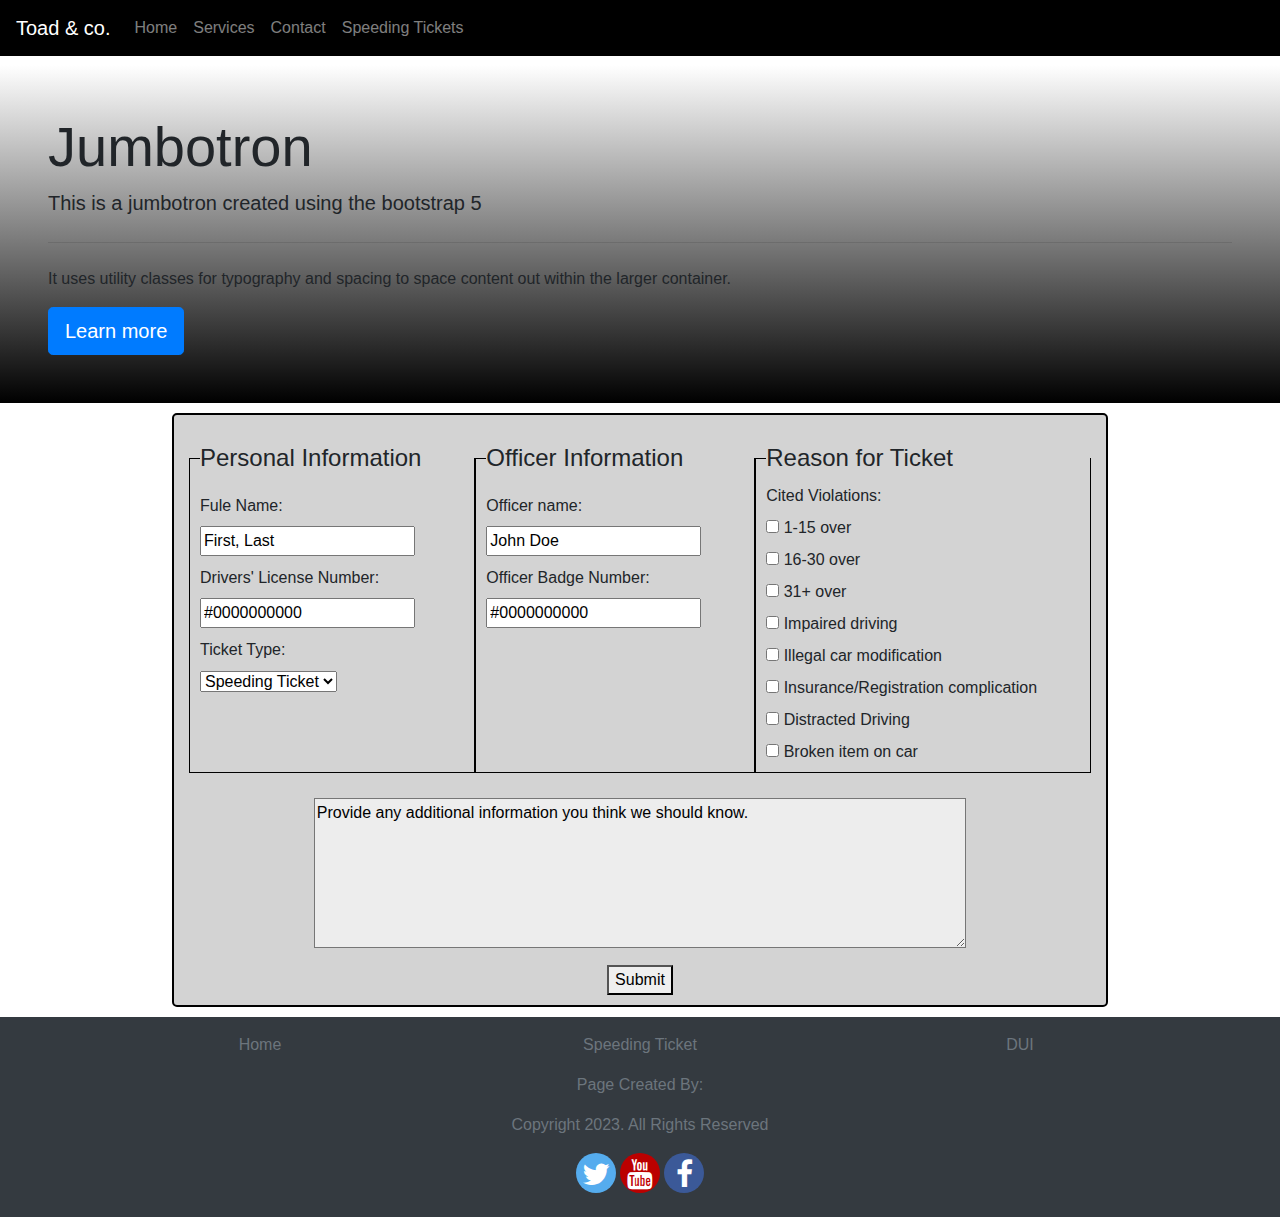
==== Final/index.html @ 048cbb19 "allert js is in" ====
<!DOCTYPE html>
<!--
	Document Info:


-->

<html>
	<head>
		<title>Final Project</title>
		<meta charset="utf-8">
	<!-- Stylesheet -->	
		<link rel="stylesheet" href="https://cdn.jsdelivr.net/npm/bootstrap@4.3.1/dist/css/bootstrap.min.css" integrity="sha384-ggOyR0iXCbMQv3Xipma34MD+dH/1fQ784/j6cY/iJTQUOhcWr7x9JvoRxT2MZw1T" crossorigin="anonymous">
		<link rel="stylesheet" type="text/css" href="css/styles.css">
		<link rel="stylesheet" href="https://cdnjs.cloudflare.com/ajax/libs/font-awesome/4.7.0/css/font-awesome.min.css">

	<!-- Media Query -->
		<meta name="viewport" content="width=device-width, initial-scale=1.0">
	<!-- Favicons -->
		<link rel="stylesheet" type="text/css" href="">
		<link rel="icon" href="images/favicon.ico">

	</head>
	<body>


		<!-- Mobile Nav -->
	<nav class="mobile-nav margin-bottom"></nav>
	<header></header>


<!-- Desktop Nav -->
	<nav class="navbar navbar-expand-sm navbar-dark fixed-top bg-black margin-bottom">
		<a class="navbar-brand" href="index.html">Toad & co.</a>
		

		<!-- Hamburger menu -->
    <button class="navbar-toggler" type="button" data-toggle="collapse" data-target="#navbarResponsive" aria-controls="navbarResponsive" aria-expanded="false" aria-label="Toggle navigation">
        <span class="navbar-toggler-icon"></span>
    </button>

<!-- Nav links -->
    <div class="collapse navbar-collapse" id="navbarResponsive">
        <ul class="navbar-nav">
            <li class="nav-item">
                <a class="nav-link" href="#">Home</a>
            </li>
            <li class="nav-item">
                <a class="nav-link" href="#">Services</a>
            </li>
            <li class="nav-item">
                <a class="nav-link" href="#">Contact</a>
            </li>
			<li class="nav-item">
				<a class="nav-link" href="speeding.html">Speeding Tickets</a>
			</li>
        </ul>
    </div>
</nav>

	  <header>
		<div class="container-fluid bg-light p-5 background-img">
			<h1 class="display-4">Jumbotron</h1>
			<p class="lead">This is  a jumbotron created using the bootstrap 5</p>
			<hr class="my-4">
			<p>It uses utility classes for typography and spacing to space content out within the larger container.</p>
			<a class="btn btn-primary btn-lg" href="#" role="button">Learn more</a>
		  </div>
	  </header>
		<main>
		
		<!-- Section For Grid layout -->

 

		<!-- End Grid Layout Section-->


		<!-- Forms Section -->
			<form id="form-be-grey"> 
				<div id="input-section">
					<fieldset class="fieldsets fieldsets2">
						<legend>Personal Information</legend>
						<label for="fname">Fule Name:</label><br>
						<input type="text" id="fname" name="fname" value="First, Last"><br>
						<label for="lnum">Drivers' License Number:</label><br>
						<input type="text" id="lnum" name="lnum" value="#0000000000"><br>

						<label for="ticket_type"> Ticket Type: </label><br>
						<select id="ticket_type" name="ticket_type" class="last-item-form"><br>
							<option>Speeding Ticket</option>
							<option>DUI</option>
							<option>Parking Ticket</option>
							<option>Other</option>
						</select>
					</fieldset>
					
					<fieldset class="fieldsets fieldsets2">
						<legend>Officer Information</legend>

						<label for="oname">Officer name: </label><br>
						<input type="text" id="oname" name="oname" value="John Doe"><br>
						<label for="bnum">Officer Badge Number: </label><br>
						<input type="text" id="bnum" name="bnum" value="#0000000000" class="last-item-form"><br>
					</fieldset>
					
					<fieldset class="fieldsets">
						<legend>Reason for Ticket</legend>
						
						<label>Cited Violations: </label><br>

						<input type="checkbox" id="speed1" name="speed1" value="">
						<label for="">1-15 over</label><br>
						
						<input type="checkbox" id="speed2" name="speed2" value="">
						<label for="">16-30 over</label><br>
						
						<input type="checkbox" id="speed3" name="speed3" value="">
						<label for="">31+ over</label><br>
						
						<input type="checkbox" id="DUI" name="DUI" value="">
						<label for="">Impaired driving</label><br>
						
						<input type="checkbox" id="mod" name="mod" value="">
						<label for="">Illegal car modification</label><br>
						
						<input type="checkbox" id="IRS" name="IRS" value="">
						<label for="">Insurance/Registration complication</label><br>
						
						<input type="checkbox" id="ddr" name="ddr" value="">
						<label for="">Distracted Driving</label><br>
						
						<input type="checkbox" id="fix" name="fix" value="">
						<label for="">Broken item on car</label><br>
					</fieldset>
				</div>
				<div id="make-the-box-center">
					<textarea name="other" rows="6" id="text-area">Provide any additional information you think we should know.</textarea>
					<div id="submit-button"><button type="submit" onclick="display2()">Submit</button></div>
				</div>	
				
			</form>
		<!-- End Forms Section -->



		</main>

		<!-- Footer -->
		<footer class="bg-dark text-center p-3 text-muted">
			<section>
				<div class="container">
					<div class="row">
						<div class="col-sm-4">
							<a href="index.html" class="link-primary text-muted">Home</a>
						</div>

						<div class="col-sm-4">
							<p><a href="#" class="link-secondary text-muted">Speeding Ticket</a></p>
						</div>

						<div class="col-sm-4">
							<p><a href="#" class="link-seccuss text-muted">DUI</a></p>
						</div>
						
					</div>  
				</div>

			<!-- Add your name and link here -->
				<p>Page Created By: <a href=".html">  </a></p>
				<p>Copyright 2023. All Rights Reserved</p>
				<div class="">
			<!-- Social media icons -->	
					<a href="https://twitter.com/elonmusk" class="fa fa-twitter h3" style="font-size: 30px;"></a>
					<a href="https://youtu.be/dQw4w9WgXcQ?t=43" class="fa fa-youtube h3 " style="font-size: 30px;"></a>
					<a href="https://www.facebook.com/suunews" class="fa fa-facebook he " style="font-size: 30px;"></a>
				</div>
			</section>
		</footer>


		<script type="scripts/   "></script>
		<script src="https://ajax.googleapis.com/ajax/libs/jquery/3.6.4/jquery.min.js"></script>
  		<script src="https://maxcdn.bootstrapcdn.com/bootstrap/3.4.1/js/bootstrap.min.js"></script>

	<!-- My SCript File -->
	<script type="text/javascript" src="scripts/script.js"></script>
	</body>
</html>
---- Final/css/styles.css ----
/*
	Document Info:


*/


main {
	background-color: rgb(255, 255, 255);
	padding-left: 55px;
	padding-right: 55px;
}
.bg-black {
	background-color: black;
}

.background-img {
	background-image: linear-gradient(rgb(255, 255, 255), black);
}

body {
	min-height: 100vh;
	display: flex;
	flex-direction: column;
	padding-top: 65px;
  margin: 0;
}

/*
.nav-item:hover {
	background-color: aliceblue;
}

/* DUI Styling */


/*Call to Action Styling*/
.impmessage {
	color: white;
	padding: 10%;
	margin: 0 0 5%;
	background-image: url('/Final/images/dui1.jpeg');
	text-align: center;
	background-size: cover;
}

.impmessage h1,h2 {
	font-size: 1.5em;
}

.impmessage button {
	border-radius: 5px;
	background-color: grey;
}


/* Beneftis Styling*/

.benefits{
	text-align: center;
	color: black;
}

.benefits h2 {
	font-size: 1.75em;
}

.benefits ul{
	padding: 0;
	list-style-position: inside;
}


/* Steps Styling */

.steps {
	text-align: center;
	color: black;
	margin: 5% 0 0;
}

.steps .odd {
	color: white;
}

.step{
	padding: 2%;
}

.step h2 {
	font-size: 1.75em;
}

.step h3 {
	font-size: 1.5em;
	margin: 2%;
	padding: 2%;
}

.step img {
	border-radius: 75%;
	max-width: 50%;
}

/* Phrase Styling*/

.phrase {
	color: white;
	text-align: center;
	padding: 2%;
	margin: 5% 0 0;
}

.phrase h3 {
	font-size: 1.5em;
}

footer {
	background-color: #EBECF0;
	margin-top: auto;
}
/* Contact Page Styling */
	.contact-page {
		background-color: #f5f2e9;
	}
	.map {
		border: 2px solid grey;
		border-radius: 5px;
		margin: 10px auto;
		width: 80%;
		max-width: 600px;
	}
	.contact-page-text {
		max-width: 600px;
		margin: auto;
	}
	#contact {
		display: block;
		text-align: center;
		margin: 100px auto;		
	}
	.contact-highlight {
		width: 50%;
		border-radius: 4px;
		border: 1px solid #e3e5e8;
		box-shadow: 2px 2px 4px brown;
	}/* End Contact Page styling */


/* Footer Styling */
	.fa {
		width: 40px;
		height: 40px;
		text-align: center;
		padding: 6px 0;
		border-radius: 50%;
	}
	.fa-twitter {
		background-color: #55ACEE;
		color: white;
	}
	.fa-facebook {
		background: #3B5998;
		color: white;
	}
	.fa-youtube {
	background: #bb0000;
	color: white;
	}/* End Footer Styling */
/* Mobile Styling for Form */
	textarea {
		width: 70%;
	}
	#form-be-grey {
		background-color: lightgrey;
		border: 2px solid black;
		border-radius: 5px;
		width: 80%;
		margin: 10px auto;
	}
	.fieldsets {
		border: 1px solid black;
		padding-left: 10px;
	}
	#make-the-box-center {
		text-align: center;	
	}
	#text-area {
		background-color: #ededed;
	}
	#submit-button {
		margin: 10px;
	}
	.fieldsets2 label {
		padding-top: 5px;
		margin-top: 5px;
	}
	#input-section {
		
		padding: 15px;
		margin: 10px auto;
	}
	.last-item-form {
		margin-bottom: 10px;
	}/* End Mobile Styling for Form */

	/* Tablet View port */
		@media screen and (min-width: 480px) {
    
		}
	/* Desktop View Port */
	@media screen and (min-width: 901px) {
		.map {
				width: 50%;
				height: 100%;
			}	
		/* Contact Page desktop styling */
			.contact-highlight:hover {
				transform: translateY(-10px);
				box-shadow: 20px 20px 10px brown;
			}/* End Contact Page Desktop Styling */
		
		/* Desktop index Form */
			#input-section {
				display: grid;
				grid-template-columns: auto auto auto;
				
			}/*End Desktop index Form */
		/*Media Queries for DUI*/
		.impmessage button {
			font-size: 1.5em;
		}

		.impmessage button:hover{
			background-color: olive;
		}

		.impmessage h1,h2 {
			font-size: 3em;
		}

		.benefits h2 {
			font-size: 2.5em;
			margin: 2%;
		}

		.benefits ul li {
			font-size: 1.5em;
		}

		.phrase h3 {
			font-size: 2.5em;
		}

		.steps {
			margin: 2%;
		}

		.grid-this {
			display: grid;
			grid-template-columns: auto auto auto;
			padding: 2%;
		}

		
	}

	

/* End Media Query Styling */
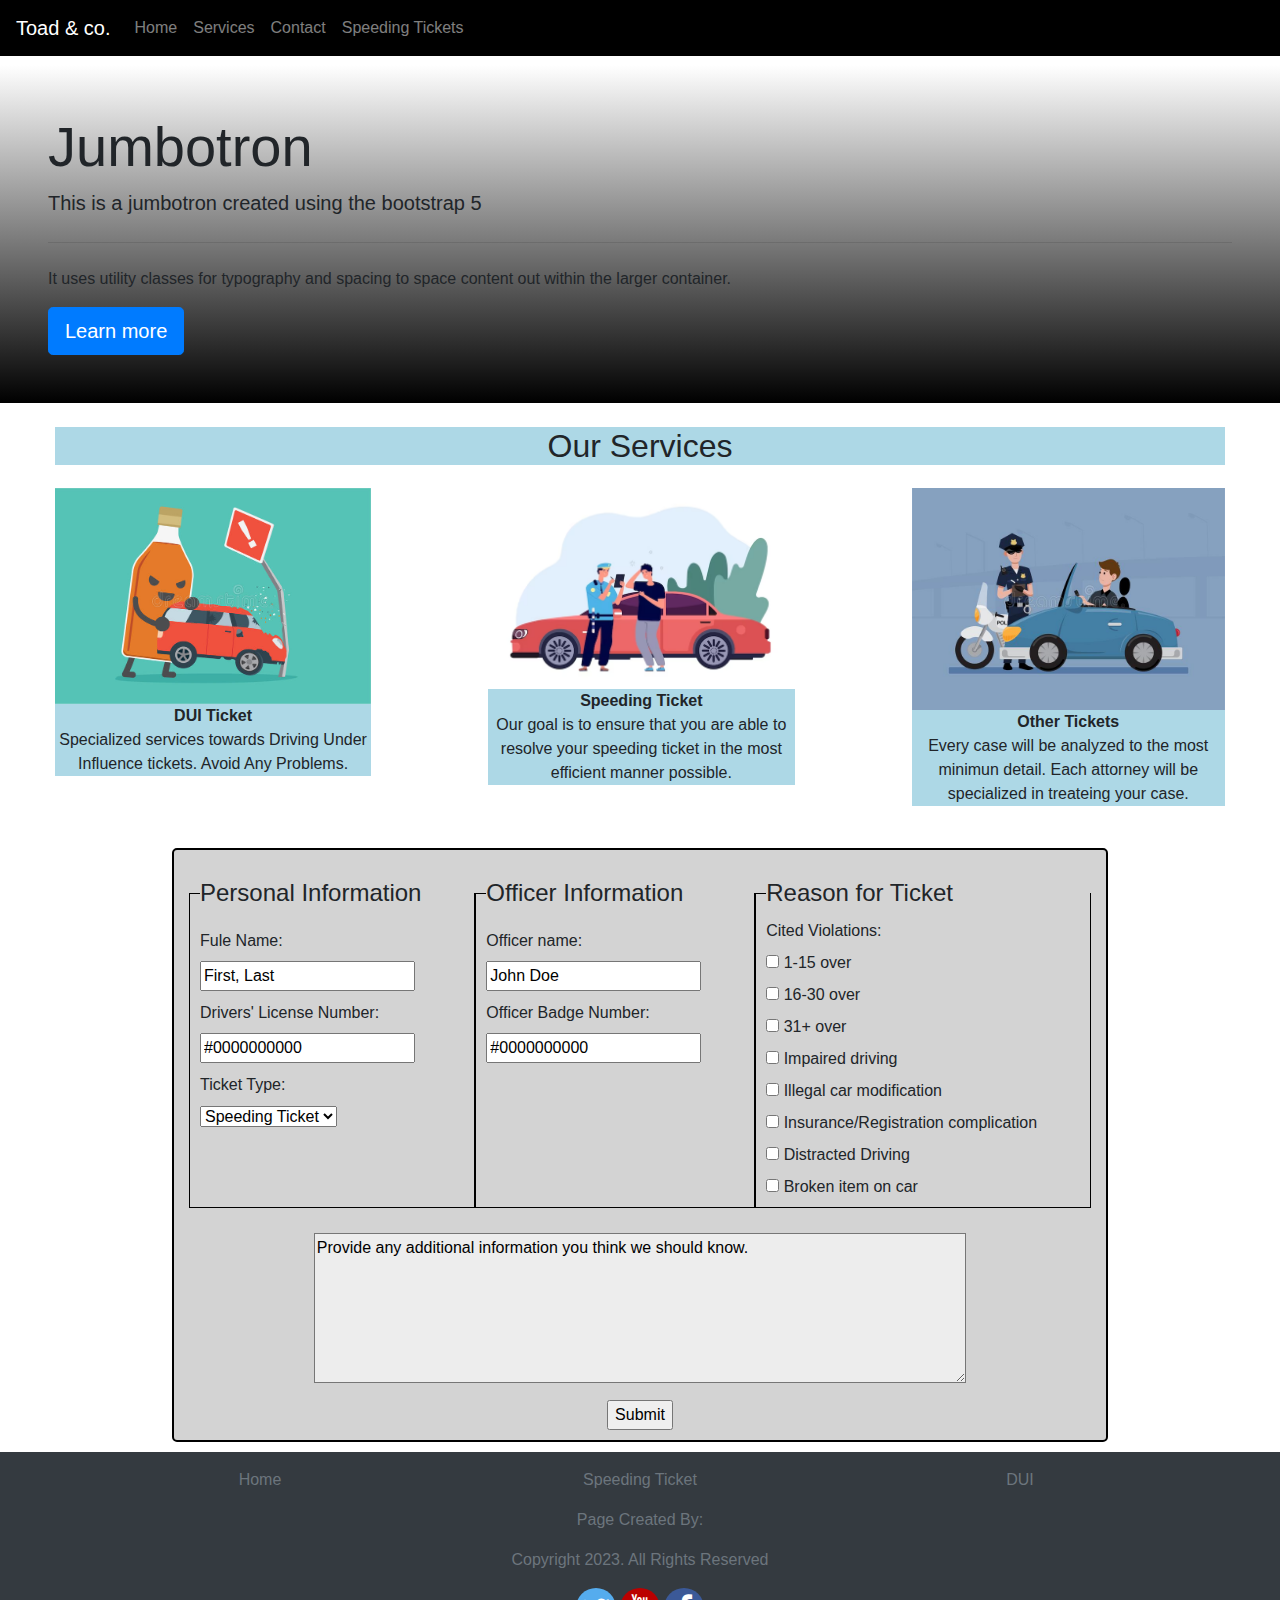
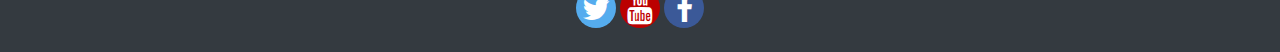
==== commit 2b3dbd00: "Merge branch 'testing' into Tuki's-Work" ====
--- a/Final/index.html
+++ b/Final/index.html
@@ -68,10 +68,38 @@
 		  </div>
 	  </header>
 		<main>
+    
+       
 		
 		<!-- Section For Grid layout -->
 
- 
+		<!--Three images Grid -->
+
+		<h2 class="introtothree">Our Services</h2>
+
+		<div class="threeimg">
+
+			<figure>
+				<a href=""><img class="img-fluid"  src="images/duiticket.jpeg" alt=""></a>
+				<figcaption>DUI Ticket</figcaption>
+				<p>Specialized services towards Driving Under Influence tickets. Avoid Any Problems.</p>
+			</figure>
+
+			<figure>
+				<a><img class="img-fluid" src="images/speedingticket.avif" alt=""></a>
+				<figcaption>Speeding Ticket</figcaption>
+				<p>Our goal is to ensure that you are able to resolve your speeding ticket in the most efficient manner possible.</p>
+			</figure>
+
+			<figure>
+				<a><img class="img-fluid"  src="images/otherticket.jpeg" alt=""></a>
+				<figcaption>Other Tickets</figcaption>
+				<p>Every case will be analyzed to the most minimun detail. Each attorney will be specialized in treateing your case.</p>
+			</figure>
+
+		</div>
+
+
 
 		<!-- End Grid Layout Section-->
 
@@ -136,7 +164,7 @@
 				</div>
 				<div id="make-the-box-center">
 					<textarea name="other" rows="6" id="text-area">Provide any additional information you think we should know.</textarea>
-					<div id="submit-button"><button type="submit" onclick="display2()">Submit</button></div>
+					<div id="submit-button"><input type="submit" ></div>
 				</div>	
 				
 			</form>
@@ -182,8 +210,5 @@
 		<script type="scripts/   "></script>
 		<script src="https://ajax.googleapis.com/ajax/libs/jquery/3.6.4/jquery.min.js"></script>
   		<script src="https://maxcdn.bootstrapcdn.com/bootstrap/3.4.1/js/bootstrap.min.js"></script>
-
-	<!-- My SCript File -->
-	<script type="text/javascript" src="scripts/script.js"></script>
 	</body>
 </html>
--- a/Final/css/styles.css
+++ b/Final/css/styles.css
@@ -24,6 +24,29 @@
 	flex-direction: column;
 	padding-top: 65px;
   margin: 0;
+}
+
+/*Index Styling*/
+
+.introtothree {
+	text-align: center;
+	margin: 2% 0 2%;
+	background-color:lightblue ;
+	font-size: 2em;
+}
+.threeimg {
+	margin-top: 5%;
+}
+
+.threeimg figure figcaption {
+	text-align: center;
+	background-color: lightblue;
+	font-weight: bold;
+}
+
+.threeimg figure p {
+	text-align: center;
+	background-color: lightblue;
 }
 
 /*
@@ -210,22 +233,31 @@
 		}
 	/* Desktop View Port */
 	@media screen and (min-width: 901px) {
-		.map {
-				width: 50%;
-				height: 100%;
-			}	
-		/* Contact Page desktop styling */
-			.contact-highlight:hover {
-				transform: translateY(-10px);
-				box-shadow: 20px 20px 10px brown;
-			}/* End Contact Page Desktop Styling */
-		
-		/* Desktop index Form */
-			#input-section {
-				display: grid;
-				grid-template-columns: auto auto auto;
-				
-			}/*End Desktop index Form */
+  
+    .threeimg{ 
+    display: grid; 
+    grid-template-columns: auto auto auto; 
+    margin: auto; column-gap: 10%; 
+    } 
+    /*.map { 
+    width: 50%; height: 100%; 
+    }*/  
+    /* Contact Page desktop styling */ 
+    
+    .contact-highlight:hover { 
+    transform: translateY(-10px); box-shadow: 20px 20px 10px brown; 
+    
+    }
+    
+    /* End Contact Page Desktop Styling */ 
+    
+    /* Desktop index Form */ 
+    #input-section { 
+    display: grid; grid-template-columns: auto auto auto; 
+    
+    }
+    
+    /*End Desktop index Form */
 		/*Media Queries for DUI*/
 		.impmessage button {
 			font-size: 1.5em;
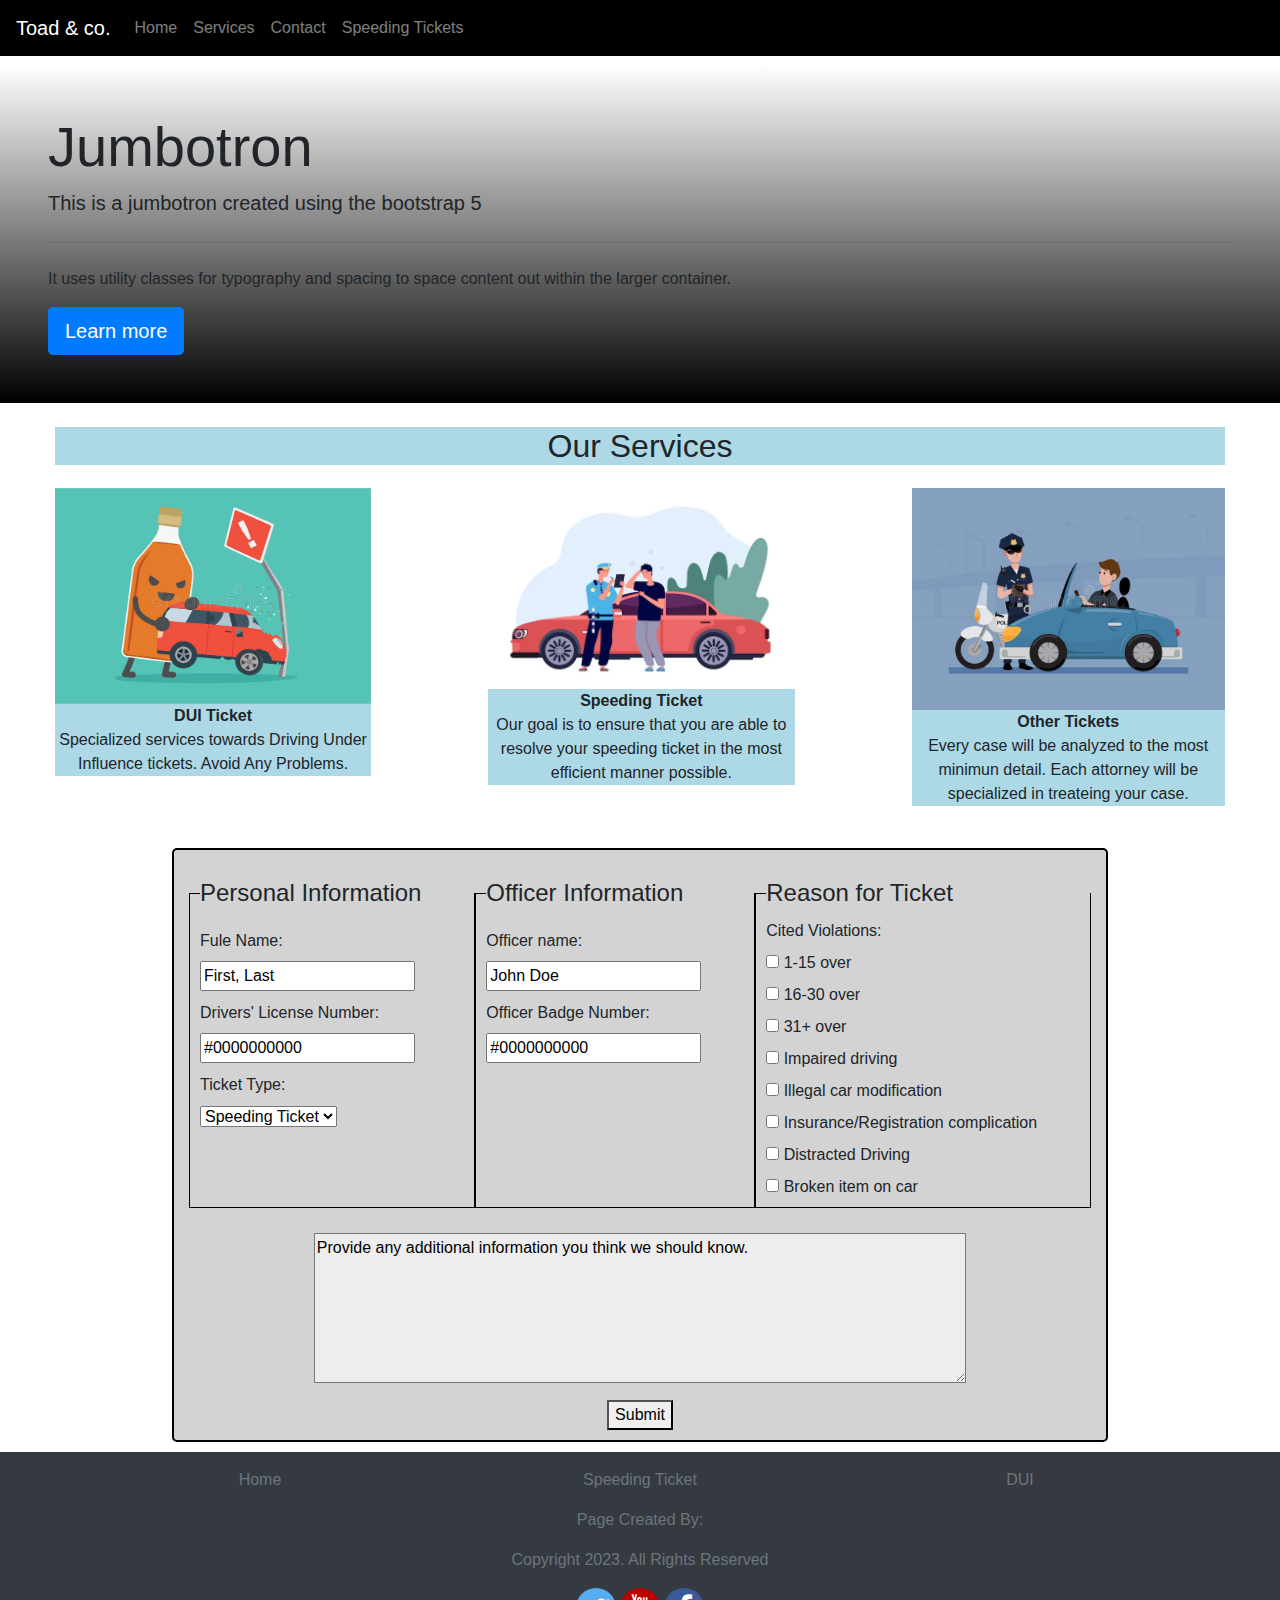
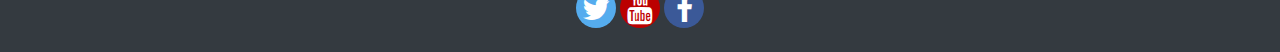
==== commit 2946fff9: "Merge branch 'testing' of https://github.com/FinalProject-Toad-Co/Final-Project-IS2000 into testing" ====
--- a/Final/index.html
+++ b/Final/index.html
@@ -164,7 +164,7 @@
 				</div>
 				<div id="make-the-box-center">
 					<textarea name="other" rows="6" id="text-area">Provide any additional information you think we should know.</textarea>
-					<div id="submit-button"><input type="submit" ></div>
+					<div id="submit-button"><button type="submit" onclick="display2()">Submit</button></div>
 				</div>	
 				
 			</form>
@@ -210,5 +210,8 @@
 		<script type="scripts/   "></script>
 		<script src="https://ajax.googleapis.com/ajax/libs/jquery/3.6.4/jquery.min.js"></script>
   		<script src="https://maxcdn.bootstrapcdn.com/bootstrap/3.4.1/js/bootstrap.min.js"></script>
+
+	<!-- My SCript File -->
+	<script type="text/javascript" src="scripts/script.js"></script>
 	</body>
 </html>
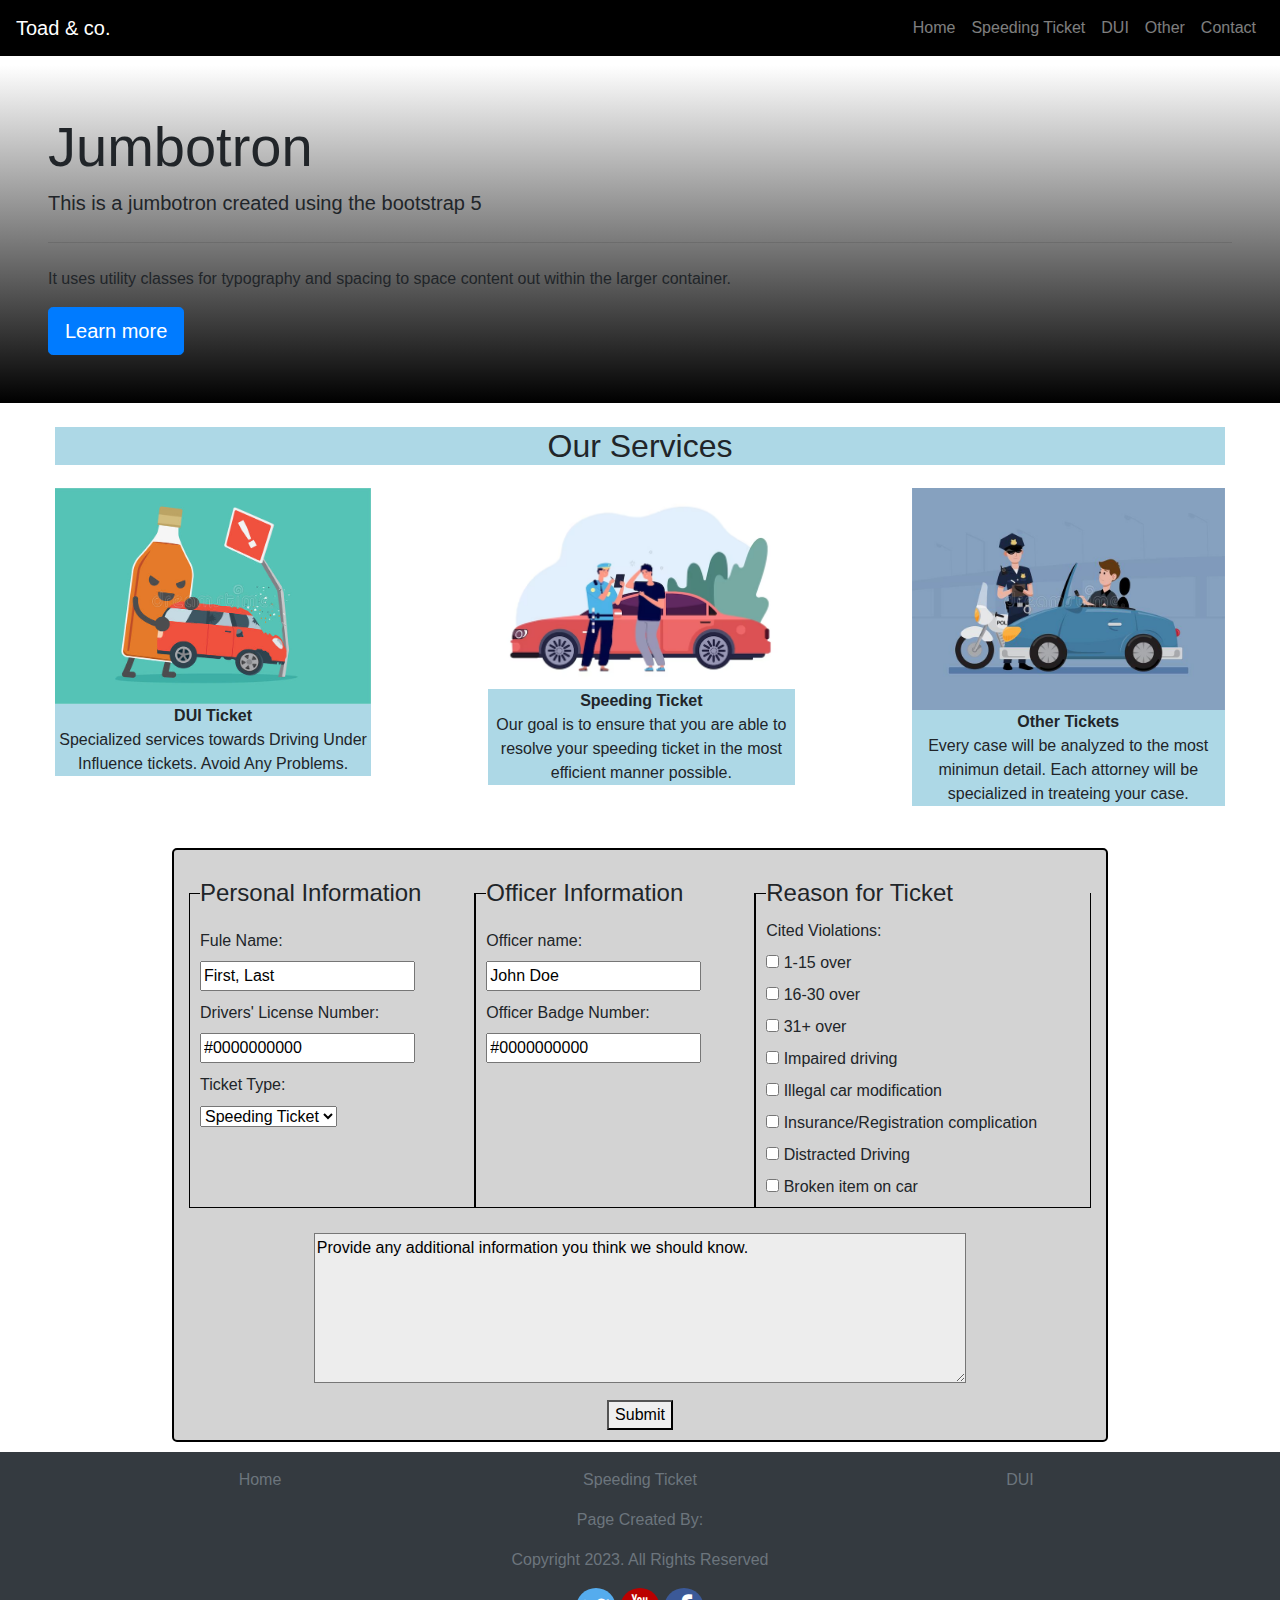
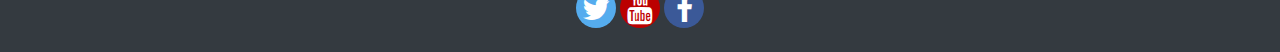
==== commit 1ed742df: "fixed the nav" ====
--- a/Final/index.html
+++ b/Final/index.html
@@ -24,39 +24,31 @@
 	<body>
 
 
-		<!-- Mobile Nav -->
-	<nav class="mobile-nav margin-bottom"></nav>
-	<header></header>
+<!-- Mobile Nav -->
+<nav class="mobile-nav margin-bottom"></nav>
+<header></header>
 
 
 <!-- Desktop Nav -->
-	<nav class="navbar navbar-expand-sm navbar-dark fixed-top bg-black margin-bottom">
-		<a class="navbar-brand" href="index.html">Toad & co.</a>
-		
-
-		<!-- Hamburger menu -->
-    <button class="navbar-toggler" type="button" data-toggle="collapse" data-target="#navbarResponsive" aria-controls="navbarResponsive" aria-expanded="false" aria-label="Toggle navigation">
-        <span class="navbar-toggler-icon"></span>
-    </button>
-
-<!-- Nav links -->
-    <div class="collapse navbar-collapse" id="navbarResponsive">
-        <ul class="navbar-nav">
-            <li class="nav-item">
-                <a class="nav-link" href="#">Home</a>
-            </li>
-            <li class="nav-item">
-                <a class="nav-link" href="#">Services</a>
-            </li>
-            <li class="nav-item">
-                <a class="nav-link" href="#">Contact</a>
-            </li>
-			<li class="nav-item">
-				<a class="nav-link" href="speeding.html">Speeding Tickets</a>
-			</li>
-        </ul>
-    </div>
-</nav>
+<nav class="navbar navbar-expand-sm navbar-dark fixed-top bg-black margin-bottom">
+	<a class="navbar-brand" href="index.html">Toad & co.</a>
+	
+<!-- Hamburger Menu Icon -->
+	<button class="navbar-toggler" type="button" data-toggle="collapse" data-target="#navbarResponsive" aria-controls="navbarResponsive" aria-expanded="false" aria-label="Toggle navigation">
+		 <span class="navbar-toggler-icon"></span>
+	</button>
+
+<!-- Navbar Links -->
+	<div class="collapse navbar-collapse" id="navbarResponsive">
+	  <ul class="navbar-nav ml-auto">
+		<li class="nav-item extra"><a class="nav-link" href="index.html">Home</a></li>
+		<li class="nav-item extra"><a class="nav-link" href="speeding.html">Speeding Ticket</a></li>
+		<li class="nav-item"><a class="nav-link" href="dui.html">DUI</a></li>
+		<li class="nav-item"><a class="nav-link" href="#">Other</a></li>
+		<li class="nav-item"><a class="nav-link" href="contact.html">Contact</a></li>
+	  </ul>
+	</div>
+ </nav>
 
 	  <header>
 		<div class="container-fluid bg-light p-5 background-img">
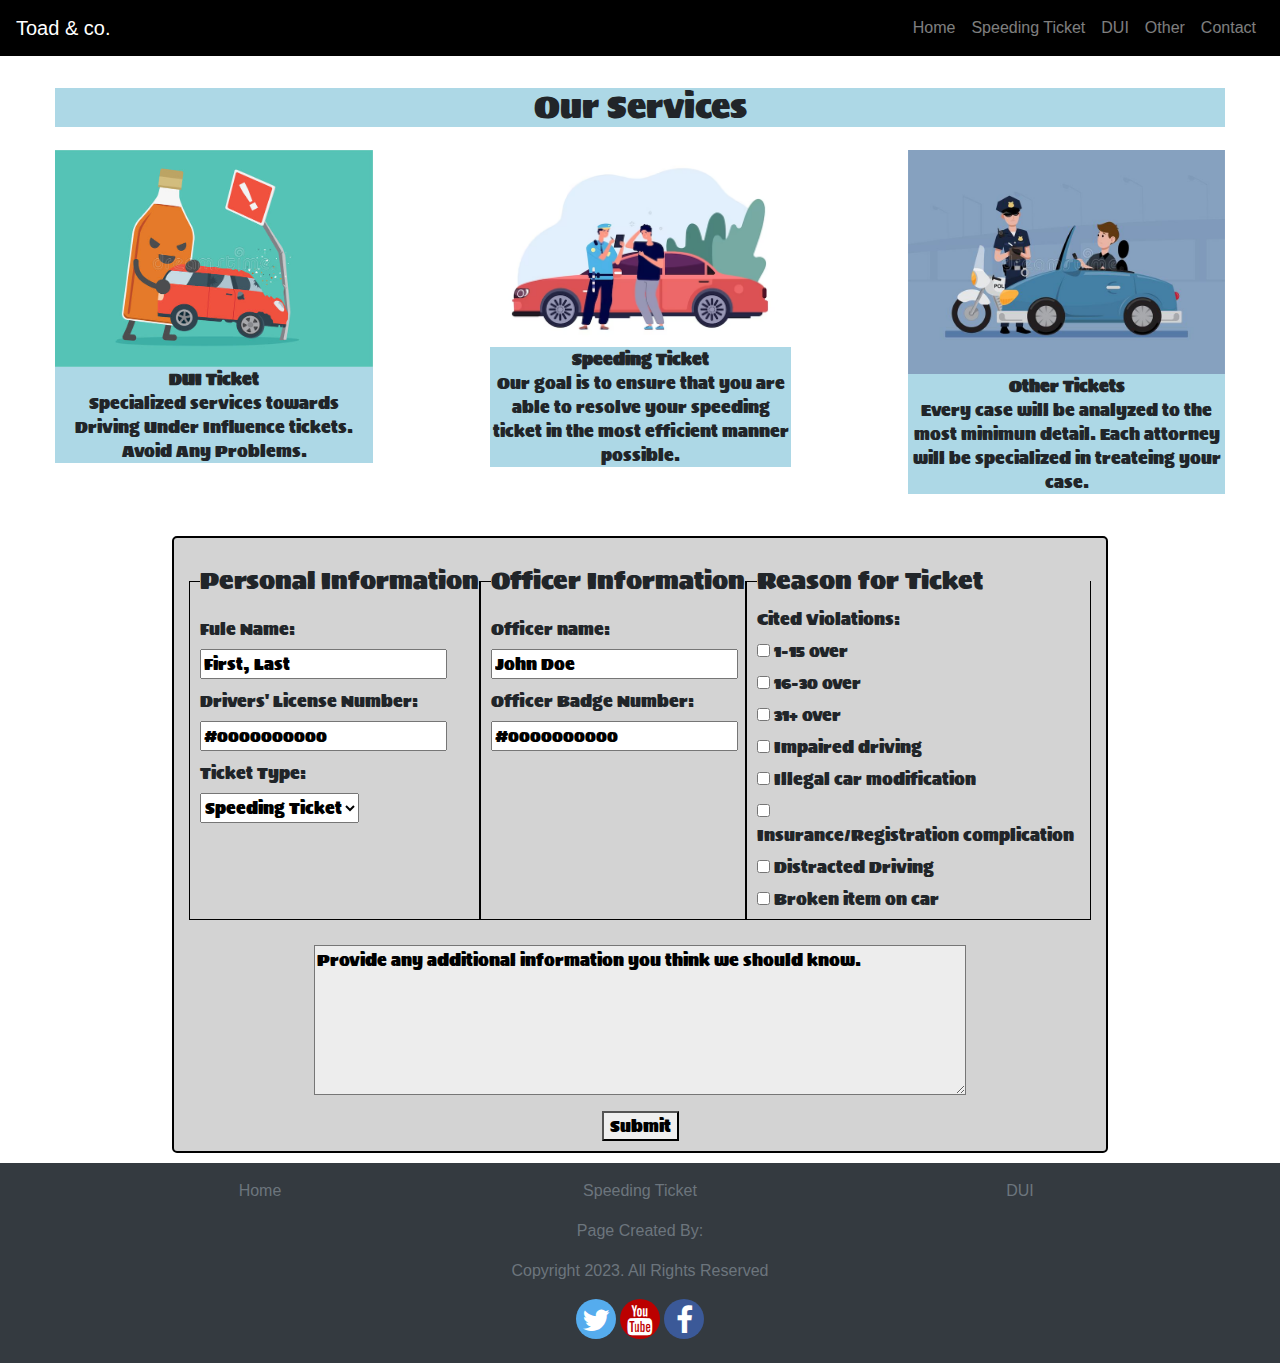
==== commit 6e6667a0: "removed jumbo" ====
--- a/Final/index.html
+++ b/Final/index.html
@@ -13,6 +13,7 @@
 		<link rel="stylesheet" href="https://cdn.jsdelivr.net/npm/bootstrap@4.3.1/dist/css/bootstrap.min.css" integrity="sha384-ggOyR0iXCbMQv3Xipma34MD+dH/1fQ784/j6cY/iJTQUOhcWr7x9JvoRxT2MZw1T" crossorigin="anonymous">
 		<link rel="stylesheet" type="text/css" href="css/styles.css">
 		<link rel="stylesheet" href="https://cdnjs.cloudflare.com/ajax/libs/font-awesome/4.7.0/css/font-awesome.min.css">
+		<link href="https://fonts.googleapis.com/css2?family=Sigmar&display=swap" rel="stylesheet">
 
 	<!-- Media Query -->
 		<meta name="viewport" content="width=device-width, initial-scale=1.0">
@@ -51,13 +52,7 @@
  </nav>
 
 	  <header>
-		<div class="container-fluid bg-light p-5 background-img">
-			<h1 class="display-4">Jumbotron</h1>
-			<p class="lead">This is  a jumbotron created using the bootstrap 5</p>
-			<hr class="my-4">
-			<p>It uses utility classes for typography and spacing to space content out within the larger container.</p>
-			<a class="btn btn-primary btn-lg" href="#" role="button">Learn more</a>
-		  </div>
+		
 	  </header>
 		<main>
     
@@ -176,18 +171,18 @@
 						</div>
 
 						<div class="col-sm-4">
-							<p><a href="#" class="link-secondary text-muted">Speeding Ticket</a></p>
+							<p><a href="speeding.html" class="link-secondary text-muted">Speeding Ticket</a></p>
 						</div>
 
 						<div class="col-sm-4">
-							<p><a href="#" class="link-seccuss text-muted">DUI</a></p>
+							<p><a href="dui.html" class="link-seccuss text-muted">DUI</a></p>
 						</div>
 						
 					</div>  
 				</div>
-
+				
 			<!-- Add your name and link here -->
-				<p>Page Created By: <a href=".html">  </a></p>
+				<p>Page Created By: <a href="adam.html">  </a></p>
 				<p>Copyright 2023. All Rights Reserved</p>
 				<div class="">
 			<!-- Social media icons -->	
--- a/Final/css/styles.css
+++ b/Final/css/styles.css
@@ -9,6 +9,7 @@
 	background-color: rgb(255, 255, 255);
 	padding-left: 55px;
 	padding-right: 55px;
+	font-family: 'Sigmar', cursive;
 }
 .bg-black {
 	background-color: black;
@@ -52,6 +53,50 @@
 /*
 .nav-item:hover {
 	background-color: aliceblue;
+}
+
+/* grid on index page */
+	.index-grid {
+		display: grid;
+		padding: 10px;
+		grid-template-columns: auto auto;
+	}
+
+.grid-item {
+	border: 1px solid #000;
+	padding: 10px;
+  	font-size: 20px;
+  	text-align: center;
+}
+
+/* Speeding Tickets Styling */
+/* Speeding Animation */
+.animation-car {
+	width: 100px;
+	height: 100px;
+	position: relative;
+	animation-name: car;
+	animation-duration: 4s;
+}
+
+@keyframes car {
+	0% { left:-100px; top:0px;}
+	100% {left: 80%; top:0px;}
+}
+/* End Speeding Animation */
+
+.speeding {
+	background-color: #f5f2e9;
+	font-family: 'Sigmar', cursive;
+}
+
+.speeding-body {
+	background-color: #f5f2e9;
+}
+
+/* Crystal Portfolio Styling */
+.crystal {
+	font-family: 'Sigmar', cursive;
 }
 
 /* DUI Styling */
